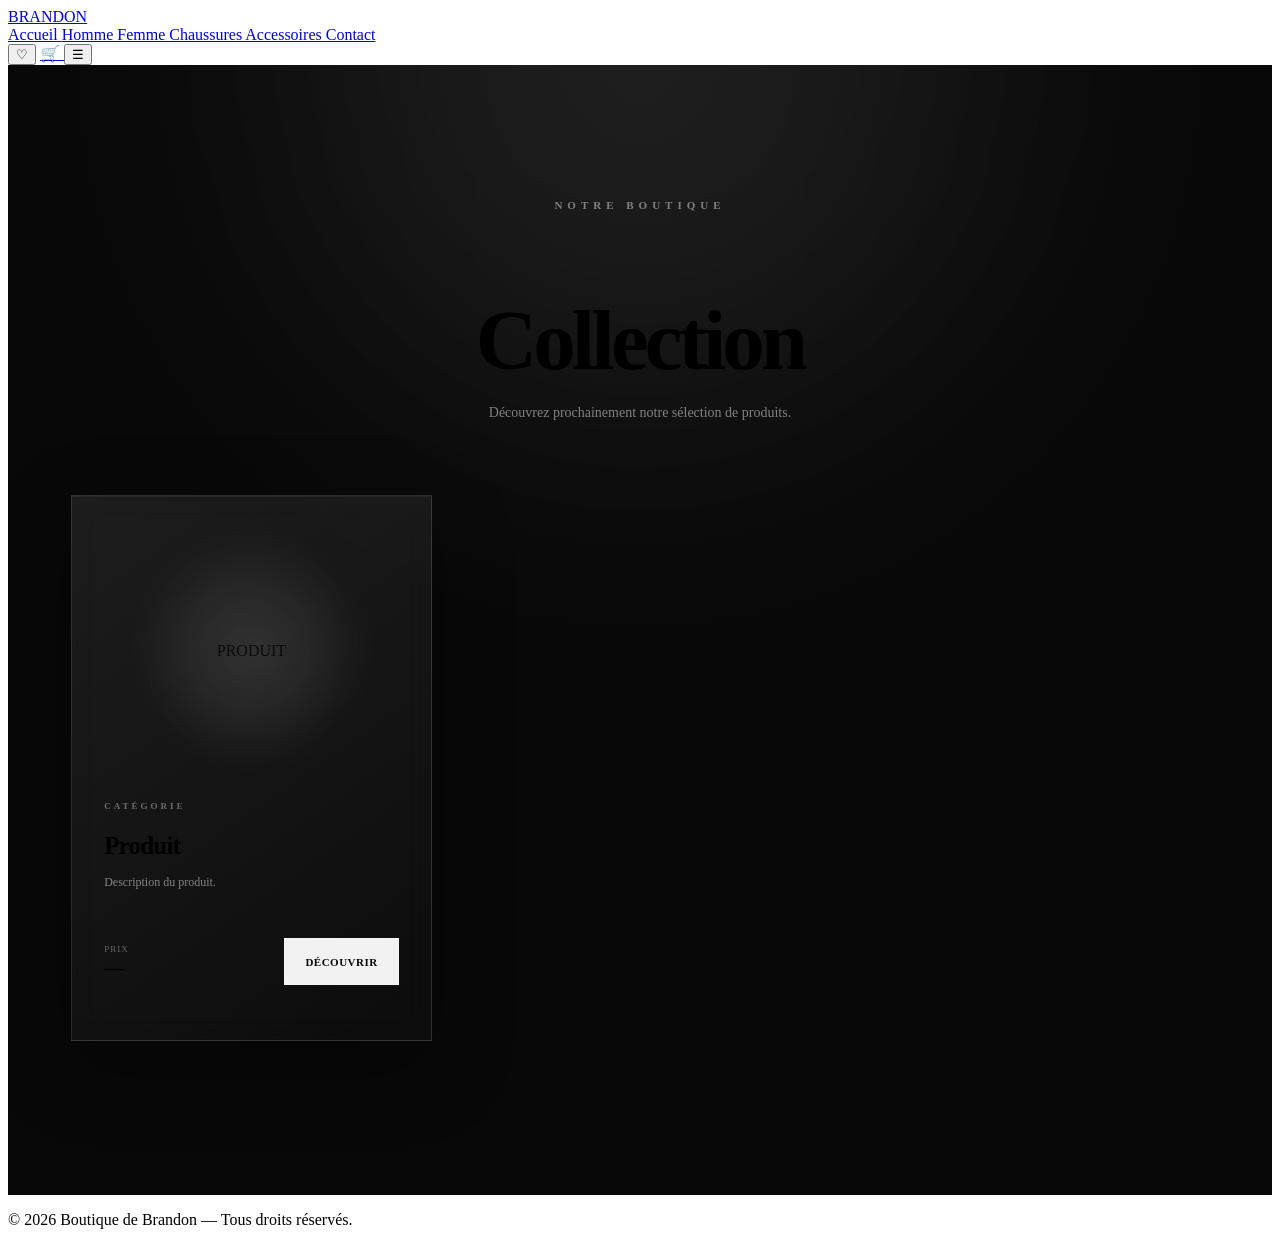
==== Pages/boutique.html @ 5bc59254 "Mise à jour du site" ====
<!DOCTYPE html>
<html lang="fr">

<head>

    <meta charset="UTF-8">

    <meta
        name="viewport"
        content="width=device-width, initial-scale=1.0"
    >

    <title>Boutique — Boutique de Brandon</title>

    <link
        rel="stylesheet"
        href="../css/style.css"
    >

</head>


<body class="shop-page">


    <!-- ==========================================
         NAVIGATION
    =========================================== -->

    <header class="navbar">

        <div class="navbar-container">

            <a
                href="../index.html"
                class="logo"
            >
                BRANDON
            </a>


            <nav class="navigation">

                <a href="../index.html">
                    Accueil
                </a>

                <a href="homme.html">
                    Homme
                </a>

                <a href="femme.html">
                    Femme
                </a>

                <a href="chaussures.html">
                    Chaussures
                </a>

                <a href="accessoires.html">
                    Accessoires
                </a>

                <a href="contact.html">
                    Contact
                </a>

            </nav>


            <div class="nav-icons">

                <button
                    type="button"
                    class="icon-button"
                    aria-label="Favoris"
                >
                    ♡
                </button>


                <a
                    href="panier.html"
                    class="cart-icon"
                    aria-label="Panier"
                >
                    🛒
                </a>


                <button
                    type="button"
                    class="icon-button menu-button"
                    aria-label="Menu"
                >
                    ☰
                </button>

            </div>

        </div>

    </header>



    <!-- ==========================================
         BOUTIQUE
    =========================================== -->

    <main>

        <section class="shop-section">


            <div class="shop-container">


                <!-- ==================================
                     HEADER
                =================================== -->

                <div class="shop-header">

                    <span class="shop-label">
                        NOTRE BOUTIQUE
                    </span>

                    <h1>
                        Collection
                    </h1>

                    <p>
                        Découvrez prochainement notre sélection
                        de produits.
                    </p>

                </div>



                <!-- ==================================
                     PRODUITS
                =================================== -->

                <div class="products-grid">


                    <!-- ==================================
                         CARTE PRODUIT
                         À REMPLIR
                    =================================== -->

                    <article class="product-card">

                        <div class="product-image">

                            <span class="product-placeholder">
                                PRODUIT
                            </span>

                        </div>


                        <div class="product-info">

                            <span class="product-category">
                                CATÉGORIE
                            </span>

                            <h2>
                                Produit
                            </h2>

                            <p>
                                Description du produit.
                            </p>


                            <div class="product-bottom">


                                <div class="product-price">

                                    <small>
                                        Prix
                                    </small>

                                    <strong>
                                        —
                                    </strong>

                                </div>


                                <a
                                    href="#"
                                    class="product-button"
                                >
                                    <span>
                                        DÉCOUVRIR
                                    </span>
                                </a>


                            </div>

                        </div>

                    </article>


                </div>


            </div>

        </section>

    </main>



    <!-- ==========================================
         FOOTER
    =========================================== -->

    <footer>

        <p>
            © 2026 Boutique de Brandon — Tous droits réservés.
        </p>

    </footer>


    <script src="../js/script.js"></script>

</body>

</html>
---- css/style.css ----
/* ==========================================
   BOUTIQUE — CARTES PRODUITS PREMIUM
========================================== */

.shop-section {
    position: relative;
    min-height: 100vh;
    padding: 130px 5% 100px;
    background:
        radial-gradient(
            circle at 50% 0%,
            rgba(255, 255, 255, 0.06),
            transparent 45%
        ),
        #080808;
    overflow: hidden;
}

/* Lumière d'ambiance */

.shop-section::before {
    content: "";
    position: absolute;
    width: 700px;
    height: 700px;
    top: -350px;
    left: 50%;
    transform: translateX(-50%);
    background: rgba(255, 255, 255, 0.035);
    filter: blur(120px);
    border-radius: 50%;
    pointer-events: none;
}

.shop-container {
    position: relative;
    z-index: 2;
    max-width: 1400px;
    margin: auto;
}

/* ==========================================
   HEADER BOUTIQUE
========================================== */

.shop-header {
    text-align: center;
    margin-bottom: 70px;
}

.shop-label {
    display: inline-block;
    margin-bottom: 18px;
    font-size: 11px;
    font-weight: 700;
    letter-spacing: 5px;
    color: rgba(255, 255, 255, 0.45);
    text-transform: uppercase;
}

.shop-header h1 {
    font-size: clamp(45px, 7vw, 85px);
    line-height: 0.95;
    letter-spacing: -4px;
    font-weight: 800;
    margin-bottom: 20px;
}

.shop-header p {
    max-width: 620px;
    margin: auto;
    color: rgba(255, 255, 255, 0.48);
    font-size: 14px;
    line-height: 1.8;
}

/* ==========================================
   GRILLE PRODUITS
========================================== */

.products-grid {
    display: grid;
    grid-template-columns: repeat(3, 1fr);
    gap: 28px;
}

/* ==========================================
   CARTE PRODUIT
========================================== */

.product-card {
    position: relative;
    min-height: 480px;
    padding: 32px;
    overflow: hidden;

    background:
        linear-gradient(
            145deg,
            rgba(255, 255, 255, 0.085),
            rgba(255, 255, 255, 0.018)
        );

    border: 1px solid rgba(255, 255, 255, 0.12);

    box-shadow:
        0 25px 70px rgba(0, 0, 0, 0.35),
        inset 0 1px 0 rgba(255, 255, 255, 0.06);

    backdrop-filter: blur(15px);
    -webkit-backdrop-filter: blur(15px);

    transition:
        transform 0.5s cubic-bezier(.16,1,.3,1),
        border-color 0.4s ease,
        box-shadow 0.4s ease;
}

/* Bordure lumineuse */

.product-card::before {
    content: "";
    position: absolute;
    inset: 0;
    padding: 1px;

    background:
        linear-gradient(
            135deg,
            transparent 20%,
            rgba(255,255,255,0.45),
            transparent 45%
        );

    -webkit-mask:
        linear-gradient(#fff 0 0) content-box,
        linear-gradient(#fff 0 0);

    -webkit-mask-composite: xor;
    mask-composite: exclude;

    opacity: 0;
    transition: opacity 0.5s ease;

    pointer-events: none;
}

/* Reflet animé */

.product-card::after {
    content: "";
    position: absolute;
    top: -120%;
    left: -80%;
    width: 55%;
    height: 300%;

    background:
        linear-gradient(
            90deg,
            transparent,
            rgba(255,255,255,0.12),
            transparent
        );

    transform: rotate(25deg);
    transition: left 0.8s ease;

    pointer-events: none;
}

.product-card:hover {
    transform: translateY(-12px);

    border-color:
        rgba(255, 255, 255, 0.28);

    box-shadow:
        0 35px 90px rgba(0, 0, 0, 0.55),
        0 0 35px rgba(255, 255, 255, 0.035);
}

.product-card:hover::before {
    opacity: 1;
}

.product-card:hover::after {
    left: 140%;
}

/* ==========================================
   IMAGE PRODUIT
========================================== */

.product-image {
    position: relative;
    width: 100%;
    height: 245px;

    display: flex;
    align-items: center;
    justify-content: center;

    margin-bottom: 28px;

    background:
        radial-gradient(
            circle,
            rgba(255,255,255,0.075),
            transparent 65%
        );

    overflow: hidden;
}

.product-image::before {
    content: "";
    position: absolute;
    width: 160px;
    height: 160px;

    background: rgba(255,255,255,0.045);

    border-radius: 50%;
    filter: blur(30px);

    animation:
        productGlow 4s ease-in-out infinite alternate;
}

@keyframes productGlow {

    from {
        transform: scale(0.9);
        opacity: 0.45;
    }

    to {
        transform: scale(1.15);
        opacity: 0.8;
    }
}

.product-image img {
    position: relative;
    z-index: 2;

    max-width: 75%;
    max-height: 210px;

    object-fit: contain;

    filter:
        drop-shadow(
            0 25px 30px
            rgba(0,0,0,0.45)
        );

    transition:
        transform 0.5s cubic-bezier(.16,1,.3,1),
        filter 0.5s ease;
}

.product-card:hover .product-image img {
    transform:
        scale(1.08)
        translateY(-6px);

    filter:
        drop-shadow(
            0 30px 45px
            rgba(0,0,0,0.65)
        );
}

/* ==========================================
   INFORMATIONS PRODUIT
========================================== */

.product-info {
    position: relative;
    z-index: 3;
}

.product-category {
    display: block;

    margin-bottom: 9px;

    font-size: 9px;
    font-weight: 700;

    letter-spacing: 3px;

    color:
        rgba(255,255,255,0.38);

    text-transform: uppercase;
}

.product-info h2 {
    font-size: 25px;
    font-weight: 750;
    letter-spacing: -0.8px;
    margin-bottom: 10px;
}

.product-info p {
    min-height: 44px;

    color:
        rgba(255,255,255,0.48);

    font-size: 12px;
    line-height: 1.7;

    margin-bottom: 22px;
}

/* ==========================================
   BAS PRODUIT
========================================== */

.product-bottom {
    display: flex;
    align-items: center;
    justify-content: space-between;

    gap: 15px;
}

.product-price {
    display: flex;
    flex-direction: column;
}

.product-price small {
    font-size: 9px;
    color: rgba(255,255,255,0.35);
    letter-spacing: 1px;
    text-transform: uppercase;
}

.product-price strong {
    font-size: 20px;
    margin-top: 3px;
}

/* ==========================================
   BOUTON PRODUIT
========================================== */

.product-button {
    position: relative;

    height: 45px;
    padding: 0 20px;

    display: flex;
    align-items: center;
    justify-content: center;

    border: 1px solid rgba(255,255,255,0.16);

    background:
        rgba(255,255,255,0.95);

    color: #080808;

    text-decoration: none;

    font-size: 11px;
    font-weight: 800;

    letter-spacing: 0.5px;

    overflow: hidden;

    transition:
        transform 0.3s ease,
        background 0.3s ease,
        box-shadow 0.3s ease;
}

.product-button::before {
    content: "";

    position: absolute;

    top: 0;
    left: -100%;

    width: 60%;
    height: 100%;

    background:
        linear-gradient(
            90deg,
            transparent,
            rgba(255,255,255,0.7),
            transparent
        );

    transform: skewX(-20deg);

    transition: left 0.6s ease;
}

.product-button span {
    position: relative;
    z-index: 2;
}

.product-button:hover {
    transform: translateY(-3px);

    background: white;

    box-shadow:
        0 10px 30px
        rgba(255,255,255,0.12);
}

.product-button:hover::before {
    left: 140%;
}

/* ==========================================
   BADGE
========================================== */

.product-badge {
    position: absolute;

    top: 20px;
    right: 20px;

    z-index: 5;

    padding: 7px 11px;

    background:
        rgba(255,255,255,0.08);

    border:
        1px solid
        rgba(255,255,255,0.14);

    backdrop-filter: blur(10px);

    font-size: 8px;
    font-weight: 700;

    letter-spacing: 2px;

    color:
        rgba(255,255,255,0.65);

    text-transform: uppercase;
}

/* ==========================================
   ANIMATION D'APPARITION
========================================== */

.product-card {
    opacity: 0;
    transform: translateY(35px);

    animation:
        productAppear
        0.8s
        cubic-bezier(.16,1,.3,1)
        forwards;
}

.product-card:nth-child(1) {
    animation-delay: 0.1s;
}

.product-card:nth-child(2) {
    animation-delay: 0.2s;
}

.product-card:nth-child(3) {
    animation-delay: 0.3s;
}

.product-card:nth-child(4) {
    animation-delay: 0.4s;
}

.product-card:nth-child(5) {
    animation-delay: 0.5s;
}

.product-card:nth-child(6) {
    animation-delay: 0.6s;
}

@keyframes productAppear {

    to {
        opacity: 1;
        transform: translateY(0);
    }
}

/* ==========================================
   RESPONSIVE BOUTIQUE
========================================== */

@media (max-width: 1000px) {

    .products-grid {
        grid-template-columns:
            repeat(2, 1fr);
    }

}

@media (max-width: 650px) {

    .shop-section {
        padding:
            110px 18px 70px;
    }

    .shop-header {
        margin-bottom: 45px;
    }

    .shop-header h1 {
        letter-spacing: -2px;
    }

    .products-grid {
        grid-template-columns: 1fr;
        gap: 20px;
    }

    .product-card {
        min-height: 450px;
        padding: 25px;
    }

    .product-image {
        height: 220px;
    }

    .product-info h2 {
        font-size: 23px;
    }

}
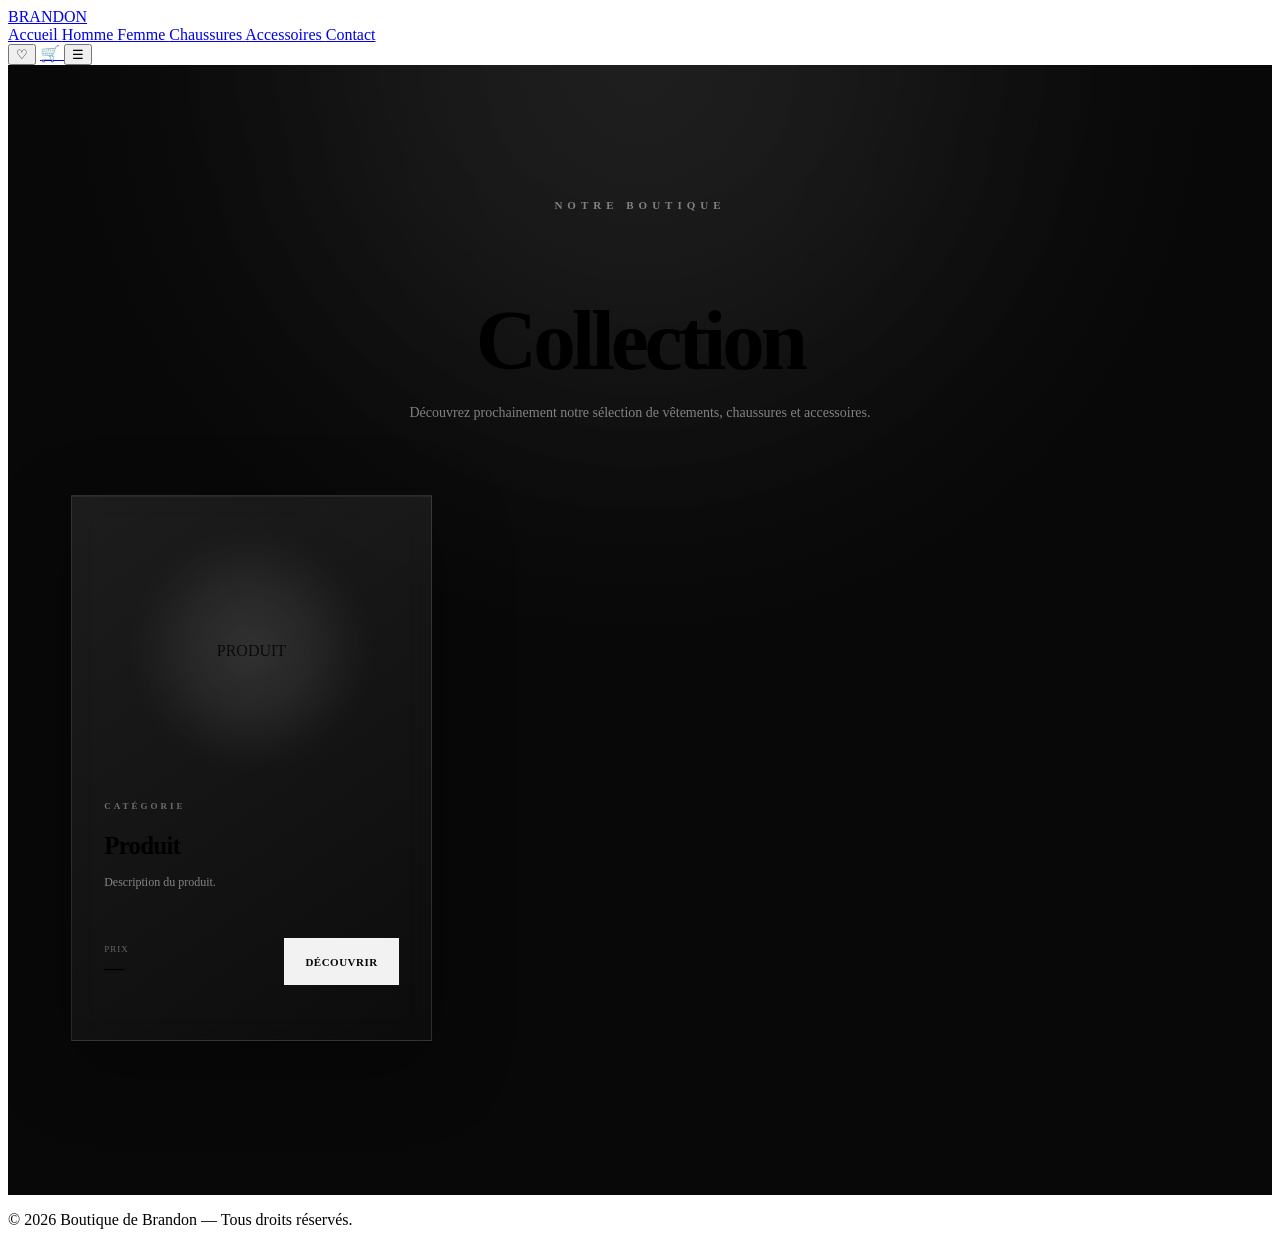
==== commit 6e150282: "Mise à jour du site" ====
--- a/Pages/boutique.html
+++ b/Pages/boutique.html
@@ -30,6 +30,9 @@
     <header class="navbar">
 
         <div class="navbar-container">
+
+
+            <!-- LOGO -->
 
             <a
                 href="../index.html"
@@ -39,6 +42,8 @@
             </a>
 
 
+            <!-- NAVIGATION -->
+
             <nav class="navigation">
 
                 <a href="../index.html">
@@ -68,7 +73,12 @@
             </nav>
 
 
+            <!-- ICONES -->
+
             <div class="nav-icons">
+
+
+                <!-- FAVORIS -->
 
                 <button
                     type="button"
@@ -79,6 +89,8 @@
                 </button>
 
 
+                <!-- PANIER -->
+
                 <a
                     href="panier.html"
                     class="cart-icon"
@@ -87,6 +99,8 @@
                     🛒
                 </a>
 
+
+                <!-- MENU -->
 
                 <button
                     type="button"
@@ -117,7 +131,7 @@
 
 
                 <!-- ==================================
-                     HEADER
+                     HEADER BOUTIQUE
                 =================================== -->
 
                 <div class="shop-header">
@@ -132,7 +146,7 @@
 
                     <p>
                         Découvrez prochainement notre sélection
-                        de produits.
+                        de vêtements, chaussures et accessoires.
                     </p>
 
                 </div>
@@ -140,18 +154,20 @@
 
 
                 <!-- ==================================
-                     PRODUITS
+                     GRILLE PRODUITS
                 =================================== -->
 
                 <div class="products-grid">
 
 
                     <!-- ==================================
-                         CARTE PRODUIT
-                         À REMPLIR
+                         PRODUIT — EMPLACEMENT 1
                     =================================== -->
 
                     <article class="product-card">
+
+
+                        <!-- IMAGE -->
 
                         <div class="product-image">
 
@@ -162,6 +178,8 @@
                         </div>
 
 
+                        <!-- INFORMATIONS -->
+
                         <div class="product-info">
 
                             <span class="product-category">
@@ -176,6 +194,8 @@
                                 Description du produit.
                             </p>
 
+
+                            <!-- PRIX + BOUTON -->
 
                             <div class="product-bottom">
 
@@ -197,9 +217,11 @@
                                     href="#"
                                     class="product-button"
                                 >
+
                                     <span>
                                         DÉCOUVRIR
                                     </span>
+
                                 </a>
 
 
@@ -234,8 +256,14 @@
     </footer>
 
 
+
+    <!-- ==========================================
+         JAVASCRIPT
+    =========================================== -->
+
     <script src="../js/script.js"></script>
 
+
 </body>
 
 </html>
--- a/css/style.css
+++ b/css/style.css
@@ -3,9 +3,13 @@
 ========================================== */
 
 .shop-section {
+
     position: relative;
+
     min-height: 100vh;
+
     padding: 130px 5% 100px;
+
     background:
         radial-gradient(
             circle at 50% 0%,
@@ -13,85 +17,135 @@
             transparent 45%
         ),
         #080808;
+
     overflow: hidden;
 }
 
-/* Lumière d'ambiance */
+
+/* ==========================================
+   LUMIÈRE D'AMBIANCE
+========================================== */
 
 .shop-section::before {
+
     content: "";
+
     position: absolute;
+
     width: 700px;
     height: 700px;
+
     top: -350px;
     left: 50%;
+
     transform: translateX(-50%);
+
     background: rgba(255, 255, 255, 0.035);
+
     filter: blur(120px);
+
     border-radius: 50%;
+
     pointer-events: none;
 }
 
+
 .shop-container {
+
     position: relative;
+
     z-index: 2;
+
     max-width: 1400px;
+
     margin: auto;
 }
 
+
 /* ==========================================
    HEADER BOUTIQUE
 ========================================== */
 
 .shop-header {
+
     text-align: center;
+
     margin-bottom: 70px;
 }
 
+
 .shop-label {
+
     display: inline-block;
+
     margin-bottom: 18px;
+
     font-size: 11px;
+
     font-weight: 700;
+
     letter-spacing: 5px;
+
     color: rgba(255, 255, 255, 0.45);
+
     text-transform: uppercase;
 }
 
+
 .shop-header h1 {
+
     font-size: clamp(45px, 7vw, 85px);
+
     line-height: 0.95;
+
     letter-spacing: -4px;
+
     font-weight: 800;
+
     margin-bottom: 20px;
 }
 
+
 .shop-header p {
+
     max-width: 620px;
+
     margin: auto;
+
     color: rgba(255, 255, 255, 0.48);
+
     font-size: 14px;
+
     line-height: 1.8;
 }
 
+
 /* ==========================================
    GRILLE PRODUITS
 ========================================== */
 
 .products-grid {
+
     display: grid;
+
     grid-template-columns: repeat(3, 1fr);
+
     gap: 28px;
 }
 
+
 /* ==========================================
    CARTE PRODUIT
 ========================================== */
 
 .product-card {
+
     position: relative;
+
     min-height: 480px;
+
     padding: 32px;
+
     overflow: hidden;
 
     background:
@@ -108,6 +162,7 @@
         inset 0 1px 0 rgba(255, 255, 255, 0.06);
 
     backdrop-filter: blur(15px);
+
     -webkit-backdrop-filter: blur(15px);
 
     transition:
@@ -116,12 +171,19 @@
         box-shadow 0.4s ease;
 }
 
-/* Bordure lumineuse */
+
+/* ==========================================
+   BORDURE LUMINEUSE
+========================================== */
 
 .product-card::before {
+
     content: "";
+
     position: absolute;
+
     inset: 0;
+
     padding: 1px;
 
     background:
@@ -132,26 +194,39 @@
             transparent 45%
         );
 
+    mask:
+        linear-gradient(#fff 0 0) content-box,
+        linear-gradient(#fff 0 0);
+
     -webkit-mask:
         linear-gradient(#fff 0 0) content-box,
         linear-gradient(#fff 0 0);
 
     -webkit-mask-composite: xor;
+
     mask-composite: exclude;
 
     opacity: 0;
+
     transition: opacity 0.5s ease;
 
     pointer-events: none;
 }
 
-/* Reflet animé */
+
+/* ==========================================
+   REFLET ANIMÉ
+========================================== */
 
 .product-card::after {
+
     content: "";
+
     position: absolute;
+
     top: -120%;
     left: -80%;
+
     width: 55%;
     height: 300%;
 
@@ -164,12 +239,15 @@
         );
 
     transform: rotate(25deg);
+
     transition: left 0.8s ease;
 
     pointer-events: none;
 }
 
+
 .product-card:hover {
+
     transform: translateY(-12px);
 
     border-color:
@@ -180,25 +258,35 @@
         0 0 35px rgba(255, 255, 255, 0.035);
 }
 
+
 .product-card:hover::before {
+
     opacity: 1;
 }
 
+
 .product-card:hover::after {
+
     left: 140%;
 }
 
+
 /* ==========================================
    IMAGE PRODUIT
 ========================================== */
 
 .product-image {
+
     position: relative;
+
     width: 100%;
+
     height: 245px;
 
     display: flex;
+
     align-items: center;
+
     justify-content: center;
 
     margin-bottom: 28px;
@@ -213,39 +301,60 @@
     overflow: hidden;
 }
 
+
 .product-image::before {
+
     content: "";
+
     position: absolute;
+
     width: 160px;
     height: 160px;
 
     background: rgba(255,255,255,0.045);
 
     border-radius: 50%;
+
     filter: blur(30px);
 
     animation:
-        productGlow 4s ease-in-out infinite alternate;
-}
+        productGlow
+        4s
+        ease-in-out
+        infinite
+        alternate;
+}
+
 
 @keyframes productGlow {
 
     from {
+
         transform: scale(0.9);
+
         opacity: 0.45;
+
     }
 
     to {
+
         transform: scale(1.15);
+
         opacity: 0.8;
-    }
-}
+
+    }
+
+}
+
 
 .product-image img {
+
     position: relative;
+
     z-index: 2;
 
     max-width: 75%;
+
     max-height: 210px;
 
     object-fit: contain;
@@ -261,7 +370,9 @@
         filter 0.5s ease;
 }
 
+
 .product-card:hover .product-image img {
+
     transform:
         scale(1.08)
         translateY(-6px);
@@ -273,21 +384,27 @@
         );
 }
 
+
 /* ==========================================
    INFORMATIONS PRODUIT
 ========================================== */
 
 .product-info {
+
     position: relative;
+
     z-index: 3;
 }
 
+
 .product-category {
+
     display: block;
 
     margin-bottom: 9px;
 
     font-size: 9px;
+
     font-weight: 700;
 
     letter-spacing: 3px;
@@ -298,66 +415,94 @@
     text-transform: uppercase;
 }
 
+
 .product-info h2 {
+
     font-size: 25px;
+
     font-weight: 750;
+
     letter-spacing: -0.8px;
+
     margin-bottom: 10px;
 }
 
+
 .product-info p {
+
     min-height: 44px;
 
     color:
         rgba(255,255,255,0.48);
 
     font-size: 12px;
+
     line-height: 1.7;
 
     margin-bottom: 22px;
 }
 
+
 /* ==========================================
    BAS PRODUIT
 ========================================== */
 
 .product-bottom {
+
     display: flex;
+
     align-items: center;
+
     justify-content: space-between;
 
     gap: 15px;
 }
 
+
 .product-price {
+
     display: flex;
+
     flex-direction: column;
 }
 
+
 .product-price small {
+
     font-size: 9px;
+
     color: rgba(255,255,255,0.35);
+
     letter-spacing: 1px;
+
     text-transform: uppercase;
 }
 
+
 .product-price strong {
+
     font-size: 20px;
+
     margin-top: 3px;
 }
 
+
 /* ==========================================
    BOUTON PRODUIT
 ========================================== */
 
 .product-button {
+
     position: relative;
 
     height: 45px;
+
     padding: 0 20px;
 
     display: flex;
+
     align-items: center;
+
     justify-content: center;
 
     border: 1px solid rgba(255,255,255,0.16);
@@ -370,6 +515,7 @@
     text-decoration: none;
 
     font-size: 11px;
+
     font-weight: 800;
 
     letter-spacing: 0.5px;
@@ -382,7 +528,9 @@
         box-shadow 0.3s ease;
 }
 
+
 .product-button::before {
+
     content: "";
 
     position: absolute;
@@ -406,12 +554,17 @@
     transition: left 0.6s ease;
 }
 
+
 .product-button span {
+
     position: relative;
+
     z-index: 2;
 }
 
+
 .product-button:hover {
+
     transform: translateY(-3px);
 
     background: white;
@@ -421,15 +574,19 @@
         rgba(255,255,255,0.12);
 }
 
+
 .product-button:hover::before {
+
     left: 140%;
 }
 
+
 /* ==========================================
    BADGE
 ========================================== */
 
 .product-badge {
+
     position: absolute;
 
     top: 20px;
@@ -449,6 +606,7 @@
     backdrop-filter: blur(10px);
 
     font-size: 8px;
+
     font-weight: 700;
 
     letter-spacing: 2px;
@@ -459,12 +617,15 @@
     text-transform: uppercase;
 }
 
+
 /* ==========================================
    ANIMATION D'APPARITION
 ========================================== */
 
 .product-card {
+
     opacity: 0;
+
     transform: translateY(35px);
 
     animation:
@@ -474,37 +635,55 @@
         forwards;
 }
 
+
 .product-card:nth-child(1) {
+
     animation-delay: 0.1s;
 }
 
+
 .product-card:nth-child(2) {
+
     animation-delay: 0.2s;
 }
 
+
 .product-card:nth-child(3) {
+
     animation-delay: 0.3s;
 }
 
+
 .product-card:nth-child(4) {
+
     animation-delay: 0.4s;
 }
 
+
 .product-card:nth-child(5) {
+
     animation-delay: 0.5s;
 }
 
+
 .product-card:nth-child(6) {
+
     animation-delay: 0.6s;
 }
 
+
 @keyframes productAppear {
 
     to {
+
         opacity: 1;
+
         transform: translateY(0);
-    }
-}
+
+    }
+
+}
+
 
 /* ==========================================
    RESPONSIVE BOUTIQUE
@@ -513,43 +692,68 @@
 @media (max-width: 1000px) {
 
     .products-grid {
+
         grid-template-columns:
             repeat(2, 1fr);
-    }
-
-}
+
+    }
+
+}
+
 
 @media (max-width: 650px) {
 
     .shop-section {
+
         padding:
             110px 18px 70px;
-    }
+
+    }
+
 
     .shop-header {
+
         margin-bottom: 45px;
-    }
+
+    }
+
 
     .shop-header h1 {
+
         letter-spacing: -2px;
-    }
+
+    }
+
 
     .products-grid {
+
         grid-template-columns: 1fr;
+
         gap: 20px;
-    }
+
+    }
+
 
     .product-card {
+
         min-height: 450px;
+
         padding: 25px;
-    }
+
+    }
+
 
     .product-image {
+
         height: 220px;
-    }
+
+    }
+
 
     .product-info h2 {
+
         font-size: 23px;
+
     }
 
 }
